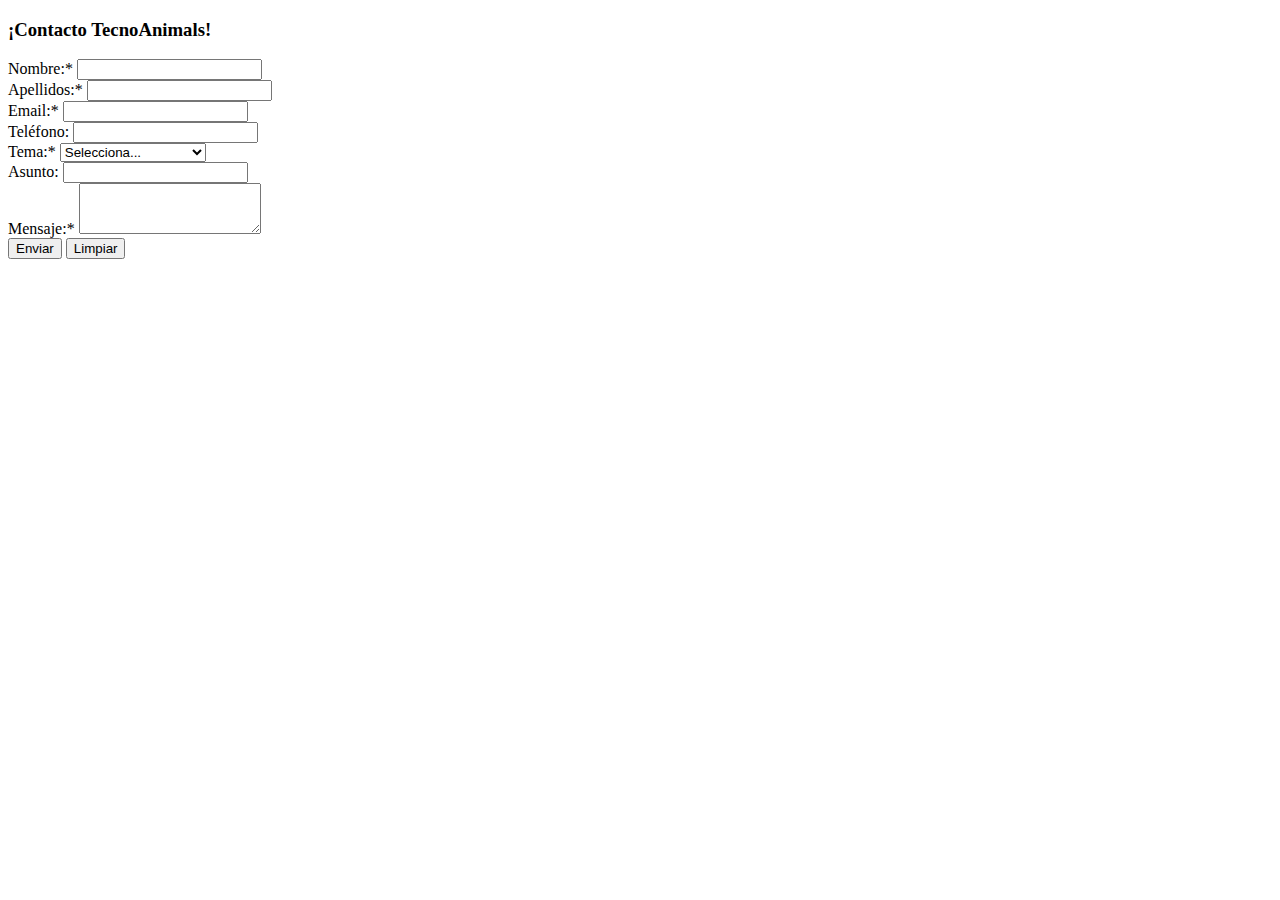
==== TecnoAnimals/HTML/Contacto.html @ fba70984 "Add files via upload" ====
<!DOCTYPE html>
<html lang="en">
<head>
    <meta charset="UTF-8">
    <meta http-equiv="X-UA-Compatible" content="IE=edge">
    <meta name="viewport" content="width=device-width, initial-scale=1.0">
    <title>Document</title>
    <link href="https://cdn.jsdelivr.net/npm/bootstrap@5.1.3/dist/css/bootstrap.min.css" rel="stylesheet" integrity="sha384-1BmE4kWBq78iYhFldvKuhfTAU6auU8tT94WrHftjDbrCEXSU1oBoqyl2QvZ6jIW3" crossorigin="anonymous">
</head>
<body>
    <div class="modal-dialog modal-dialog responsive_Contacto_register_modals mr-auto ml-auto" role="document"   
    <!-- INICIO FORMULARIO HTML -->
    <h3>¡Contacto TecnoAnimals!</h3>
    
    <div class="form-row mt-5">
        <div class="col-md-4 mb-3">
            <label for="validarNombre">Nombre:<span class="red">*</span></label>
            <input type="text" class="form-control" id="validarNombre" name="validarNombre" required>
        </div>
    </div>

    <div class="form-row">
        <div class="col-md-4 mb-3">
            <label for="validarApellidos">Apellidos:<span class="red">*</span></label>
            <input type="text" class="form-control" id="validarApellidos" name="validarApellidos" required>
        </div>
    </div>

    <div class="form-row">
        <div class="col-md-4 mb-3">
            <label for="validarEmail">Email:<span class="red">*</span></label>
            <input type="email" class="form-control" id="validarEmail" name="validarEmail" required>
        </div>
    </div>

    <div class="form-row">
        <div class="col-md-4 mb-3">
            <label for="validarTelefono">Teléfono:</label>
            <input type="number" class="form-control" id="validarTelefono" name="validarTelefono" max="999999999">
        </div>
    </div>

    <div class="form-row">
        <div class="col-md-4 mb-3">
            <label for="validarTema">Tema:<span class="red">*</span></label>
            <select class="custom-select" id="validarTema" name="validarTema" required>
                <option selected disabled bvalue="">Selecciona...</option>
                <option value="Donación">Donación</option>
                <option value="Realizar Aporte">Realizar Aporte</option>
                <option value="Despacho Productos">Despacho Productos</option>
                <option value="Otras Opciones">Otras Opciones</option>
            </select>
        </div>
    </div>

    <div class="form-row">
        <div class="col-md-4 mb-3">
            <label for="validarAsunto">Asunto:</label>
            <input type="text" class="form-control" id="validarAsunto" name="validarAsunto" required>
        </div>
    </div>

    <div class="form-group">
        <label for="validationMensaje">Mensaje:<span class="red">*</span></label>
        <textarea class="form-control" id="validationMensaje" name="validationMensaje" rows="3" min="25" required></textarea>
    </div>

    <div class="form-group mb-10">
        <button class="btn btn-primary" type="submit" name="submit">Enviar</button>
        <button class="btn btn-success" type="reset" name="reset">Limpiar</button>
    </div>

</form>
</div>
</body>
</html>
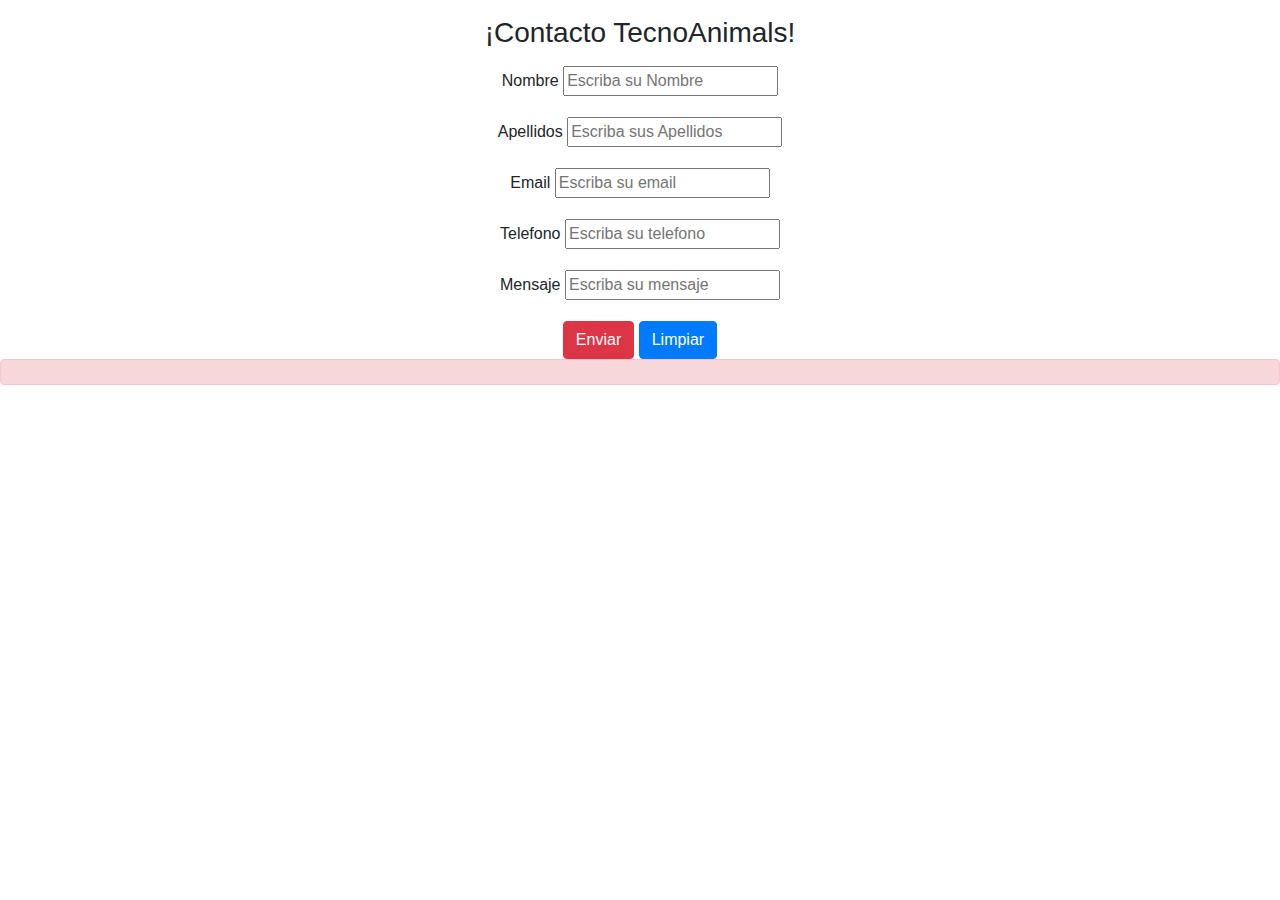
==== commit 2a73451f: "Add files via upload" ====
--- a/TecnoAnimals/HTML/Contacto.html
+++ b/TecnoAnimals/HTML/Contacto.html
@@ -1,76 +1,109 @@
 <!DOCTYPE html>
 <html lang="en">
 <head>
-    <meta charset="UTF-8">
-    <meta http-equiv="X-UA-Compatible" content="IE=edge">
-    <meta name="viewport" content="width=device-width, initial-scale=1.0">
-    <title>Document</title>
-    <link href="https://cdn.jsdelivr.net/npm/bootstrap@5.1.3/dist/css/bootstrap.min.css" rel="stylesheet" integrity="sha384-1BmE4kWBq78iYhFldvKuhfTAU6auU8tT94WrHftjDbrCEXSU1oBoqyl2QvZ6jIW3" crossorigin="anonymous">
+   <link rel="stylesheet" href="../Estilos/Contacto.css">
+    <link rel="stylesheet" href="https://cdn.jsdelivr.net/npm/bootstrap@4.0.0/dist/css/bootstrap.min.css" integrity="sha384-Gn5384xqQ1aoWXA+058RXPxPg6fy4IWvTNh0E263XmFcJlSAwiGgFAW/dAiS6JXm" crossorigin="anonymous">
+    <script src="https://code.jquery.com/jquery-3.2.1.slim.min.js" integrity="sha384-KJ3o2DKtIkvYIK3UENzmM7KCkRr/rE9/Qpg6aAZGJwFDMVNA/GpGFF93hXpG5KkN" crossorigin="anonymous"></script>
+    <script src="https://cdn.jsdelivr.net/npm/popper.js@1.12.9/dist/umd/popper.min.js" integrity="sha384-ApNbgh9B+Y1QKtv3Rn7W3mgPxhU9K/ScQsAP7hUibX39j7fakFPskvXusvfa0b4Q" crossorigin="anonymous"></script>
+    <script src="https://cdn.jsdelivr.net/npm/bootstrap@4.0.0/dist/js/bootstrap.min.js" integrity="sha384-JZR6Spejh4U02d8jOt6vLEHfe/JQGiRRSQQxSfFWpi1MquVdAyjUar5+76PVCmYl" crossorigin="anonymous"></script>
+    <script type="text/javascript">
+    
+
+
+    
+        $(document).ready(function(){
+            
+            $("#error").hide();  
+        
+         $("#formulario").submit(function(){   
+            var mensaje="";
+
+
+             if($("#nombre").val().trim().length==0){
+            mensaje="El nombre esta en blanco"
+            }     
+
+            if($("#apellidos").val().trim().length==0){
+            mensaje="El apellido esta en blanco"
+            }     
+
+            if($("#email").val().trim().length==0){
+            mensaje="El email esta vacio"
+            }     
+
+            if($("#telefono").val().trim().length==0){
+            mensaje="El telefono esta vacio"
+            }     
+
+            if($("#mensaje").val().trim().length==0){
+            mensaje="El mensaje esta vacio"
+            }  
+       
+            if(mensaje !=""){
+                $("#error").html(mensaje);
+                $("#error").show(); 
+                event.preventDefault();
+
+            }     
+});
+});
+    </script>
+    
+    <head>
+        <body>
+            
+        <!-- INICIO FORMULARIO HTML -->
+         <p><center><h3>¡Contacto TecnoAnimals!</h3></center></p>
+            <div class="container">
+
+            </div>
+            <div class="row"></div>
+        
+            <center>
+            <form m method="post" action="../HTML/Index.html" id="formulario">
+                <div class="form-group">
+
+                    <label for="num1">Nombre</label>
+                    <input type="text" class="form control" id="nombre" name="nombre" placeholder="Escriba su Nombre">
+                    
+                </div>
+                <div class="form-group">
+
+                    <label for="num2">Apellidos</label>
+                    <input type="text" class="form control" id="apellidos" name="apellidos" placeholder="Escriba sus Apellidos">
+                </div>
+                <div class="form-group">
+
+                    <label for="num3">Email</label>
+                    <input type="text" class="form control" id="email" name="email" placeholder="Escriba su email">
+                </div>
+
+                <div class="form-group">
+
+                    <label for="num4">Telefono</label>
+                    <input type="text" class="form control" id="telefono" name="telefono" placeholder="Escriba su telefono">
+                </div>
+                
+                <div class="form-group">
+
+                    <label for="num5">Mensaje</label>
+                    <input type="text" class="form control" id="mensaje" name="mensaje" placeholder="Escriba su mensaje">
+                </div>
+                
+                
+                <input type="submit" class="btn btn-danger" id="Enviar" value="Enviar" >
+                <input type="reset" class="btn btn-primary" id="Limpiar" value="Limpiar">
+                
+               
+                <div id="error" class="alert alert-danger" role="alert">
+
+
+                </div>
+                
+            </center>
+            
+            </form>
+        </body>
+    </head>
 </head>
-<body>
-    <div class="modal-dialog modal-dialog responsive_Contacto_register_modals mr-auto ml-auto" role="document"   
-    <!-- INICIO FORMULARIO HTML -->
-    <h3>¡Contacto TecnoAnimals!</h3>
-    
-    <div class="form-row mt-5">
-        <div class="col-md-4 mb-3">
-            <label for="validarNombre">Nombre:<span class="red">*</span></label>
-            <input type="text" class="form-control" id="validarNombre" name="validarNombre" required>
-        </div>
-    </div>
-
-    <div class="form-row">
-        <div class="col-md-4 mb-3">
-            <label for="validarApellidos">Apellidos:<span class="red">*</span></label>
-            <input type="text" class="form-control" id="validarApellidos" name="validarApellidos" required>
-        </div>
-    </div>
-
-    <div class="form-row">
-        <div class="col-md-4 mb-3">
-            <label for="validarEmail">Email:<span class="red">*</span></label>
-            <input type="email" class="form-control" id="validarEmail" name="validarEmail" required>
-        </div>
-    </div>
-
-    <div class="form-row">
-        <div class="col-md-4 mb-3">
-            <label for="validarTelefono">Teléfono:</label>
-            <input type="number" class="form-control" id="validarTelefono" name="validarTelefono" max="999999999">
-        </div>
-    </div>
-
-    <div class="form-row">
-        <div class="col-md-4 mb-3">
-            <label for="validarTema">Tema:<span class="red">*</span></label>
-            <select class="custom-select" id="validarTema" name="validarTema" required>
-                <option selected disabled bvalue="">Selecciona...</option>
-                <option value="Donación">Donación</option>
-                <option value="Realizar Aporte">Realizar Aporte</option>
-                <option value="Despacho Productos">Despacho Productos</option>
-                <option value="Otras Opciones">Otras Opciones</option>
-            </select>
-        </div>
-    </div>
-
-    <div class="form-row">
-        <div class="col-md-4 mb-3">
-            <label for="validarAsunto">Asunto:</label>
-            <input type="text" class="form-control" id="validarAsunto" name="validarAsunto" required>
-        </div>
-    </div>
-
-    <div class="form-group">
-        <label for="validationMensaje">Mensaje:<span class="red">*</span></label>
-        <textarea class="form-control" id="validationMensaje" name="validationMensaje" rows="3" min="25" required></textarea>
-    </div>
-
-    <div class="form-group mb-10">
-        <button class="btn btn-primary" type="submit" name="submit">Enviar</button>
-        <button class="btn btn-success" type="reset" name="reset">Limpiar</button>
-    </div>
-
-</form>
-</div>
-</body>
 </html>--- a/TecnoAnimals/Estilos/Contacto.css
+++ b/TecnoAnimals/Estilos/Contacto.css
@@ -0,0 +1,3 @@
+body{
+    background-image: url(https://www.onlygfx.com/wp-content/uploads/2018/03/orange-polygonal-background-fade-3.png);
+}